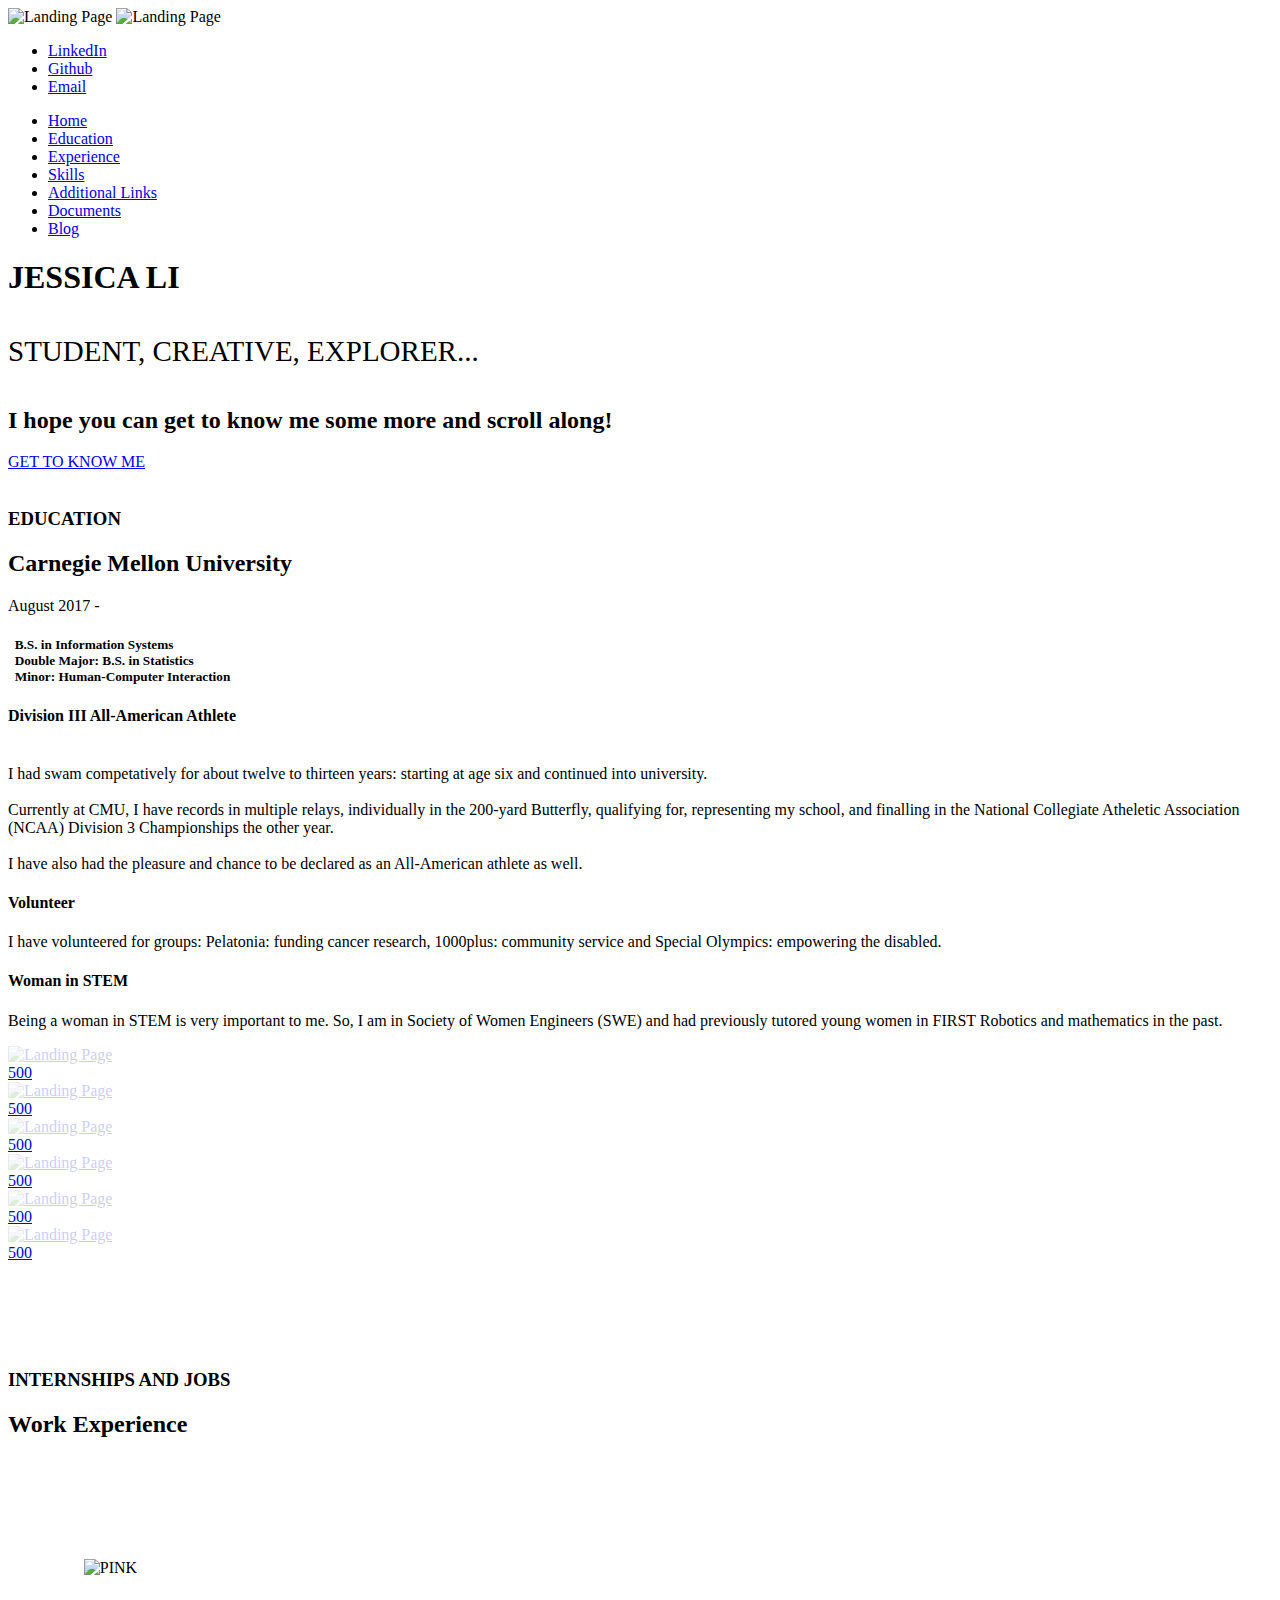
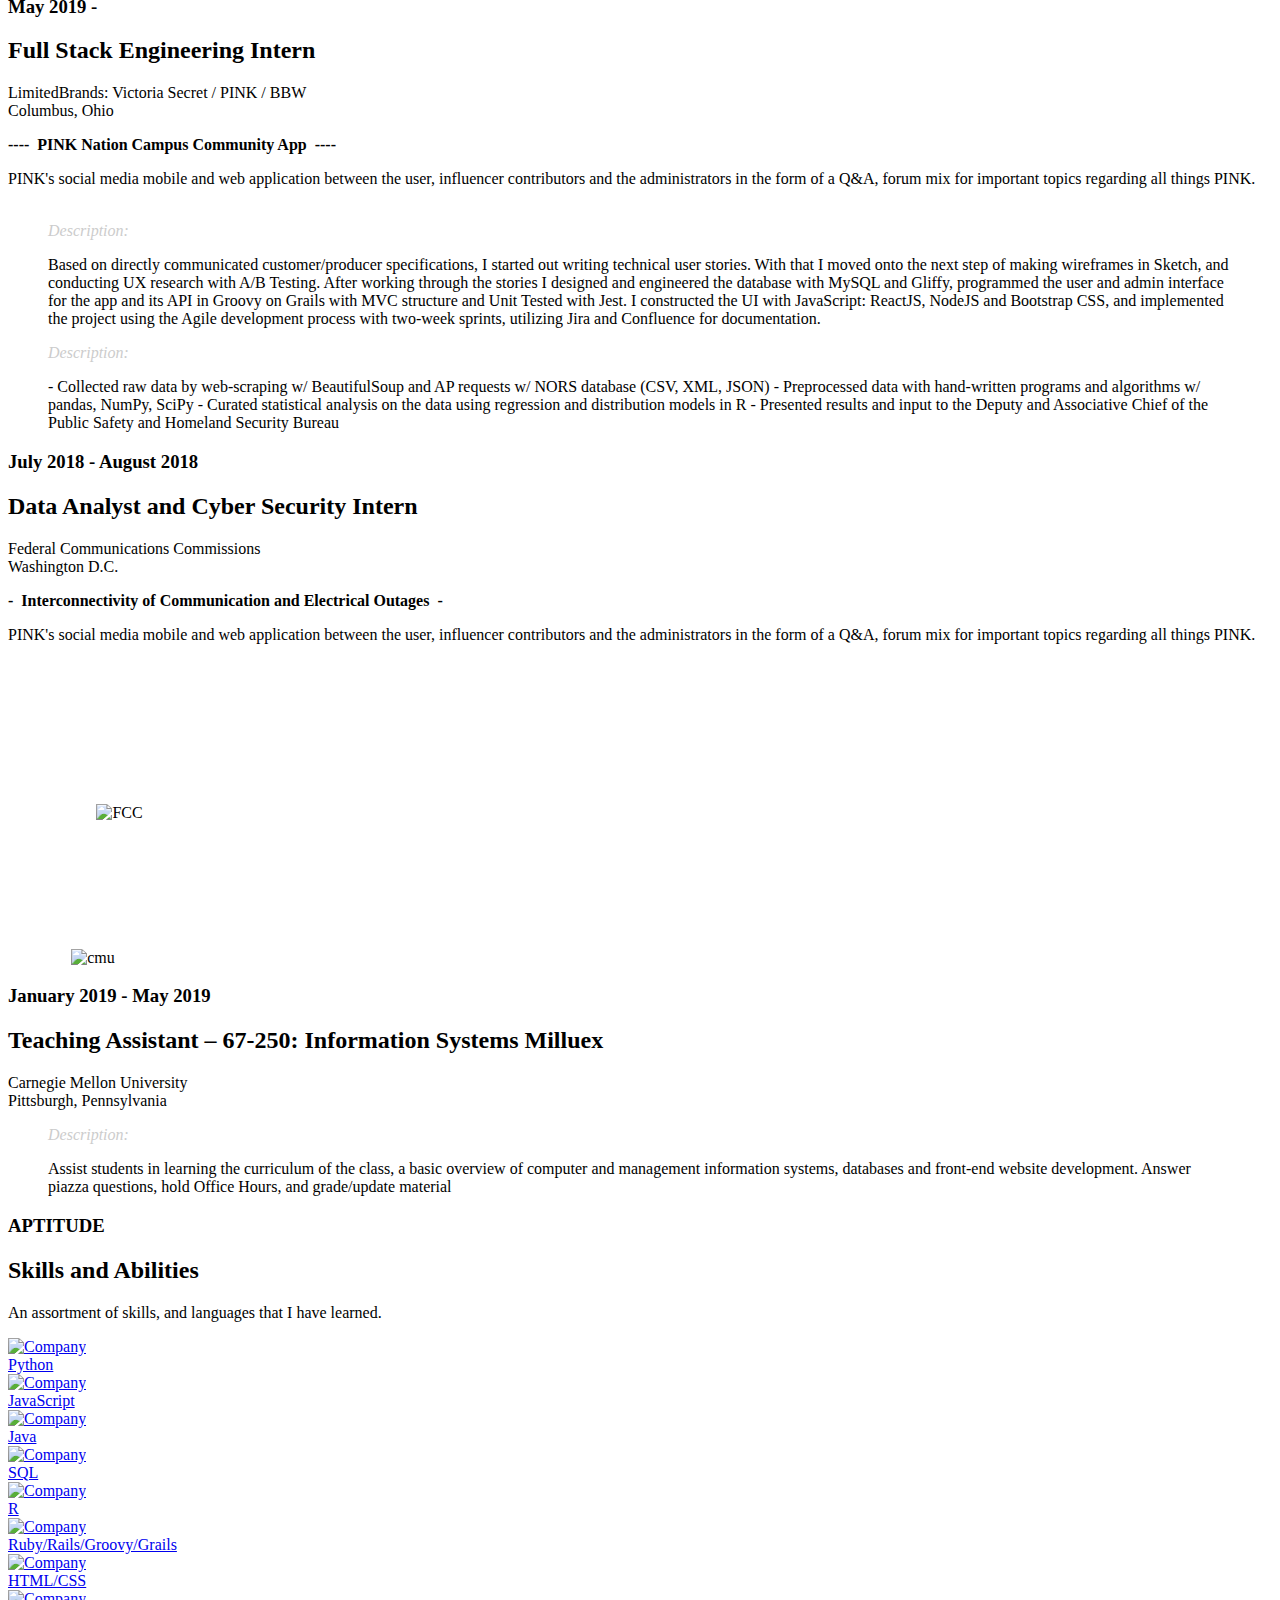
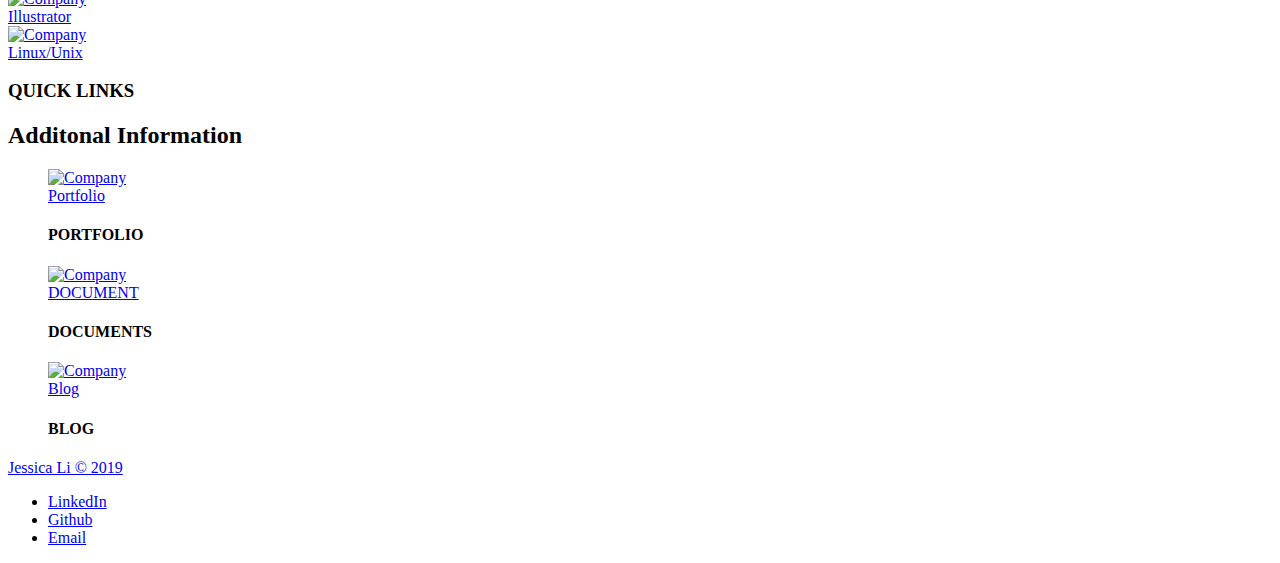
==== index.html @ 39db2e2f "///" ====
<!DOCTYPE html>
<html>
<head lang="en">
    <meta charset="UTF-8">

    <!--Page Title-->
    <title>jessica li</title>

    <!--Meta Keywords and Description-->
    <meta name="keywords" content="">
    <meta name="description" content="">
    <meta name="viewport" content="width=device-width, initial-scale=1.0, user-scalable=no"/>

    <!--Favicon-->
    <link rel="shortcut icon" href="images/favicon.ico" title="Favicon"/>

    <!-- Main CSS Files -->
    <link rel="stylesheet" href="css/style.css"> 

    <!-- Namari Color CSS -->
    <link rel="stylesheet" href="css/namari-color.css">

    <!--Icon Fonts - Font Awesome Icons-->
    <link rel="stylesheet" href="css/font-awesome.min.css">

    <!-- Animate CSS-->
    <link href="css/animate.css" rel="stylesheet" type="text/css">

    <!--Google Webfonts-->
    <link href='https://fonts.googleapis.com/css?family=Open+Sans:400,300,600,700,800' rel='stylesheet' type='text/css'>
</head>
<body>

<!-- Preloader -->
<div id="preloader">
    <div id="status" class="la-ball-triangle-path">
        <div></div>
        <div></div>
        <div></div>
    </div>
</div>
<!--End of Preloader-->

<div class="page-border" data-wow-duration="0.7s" data-wow-delay="0.2s">
    <div class="top-border wow fadeInDown animated" style="visibility: visible; animation-name: fadeInDown;"></div>
    <div class="right-border wow fadeInRight animated" style="visibility: visible; animation-name: fadeInRight;"></div>
    <div class="bottom-border wow fadeInUp animated" style="visibility: visible; animation-name: fadeInUp;"></div>
    <div class="left-border wow fadeInLeft animated" style="visibility: visible; animation-name: fadeInLeft;"></div>
</div>

<div id="wrapper">

    <header id="banner" class="scrollto clearfix" data-enllax-ratio=".5">
        <div id="header" class="nav-collapse">
            <div class="row clearfix">
                <div class="col-1">

                    <!--Logo-->
                    <div id="logo">
                        <!--Logo that is shown on the banner-->
                        <!--img src="images/logo.png" id="banner-logo" alt="Landing Page"/> -->
                        <img src="images/logo-jess.png" id="banner-logo" alt="Landing Page" height="300"/>
                        <!--End of Banner Logo-->
                        <!--The Logo that is shown on the sticky Navigation Bar-->
                        <img src="images/logo-jess.png" id="navigation-logo" alt="Landing Page"/>
                        <!--End of Navigation Logo-->
                    </div>
                    <!--End of Logo-->

                    <!--Social Icons in Header-->
                    <aside>

                        <ul class="social-icons">
                            <li>
                                <a target="_blank" title="LinkedIn" href="https://www.linkedin.com/in/jessica-li-09971/">
                                    <i class="fa fa-linkedin fa-1x"></i><span>LinkedIn</span>
                                </a>
                            </li>
                            <li>
                                <a target="_blank" title="GitHub" href="https://github.com/jessli2117">
                                    <i class="fa fa-github fa-1x"></i><span>Github</span>
                                </a>
                            </li>
                            <li>
                                <a target="_blank" title="Email" href="mailto:jeli1009@gmail.com">
                                    <i class="fa fa-envelope fa-1x"></i><span>Email</span>
                                </a>
                            </li>
                        </ul>
                    <!--End of Social Icons in Header-->

                    </aside>

                    <!--Main Navigation-->
                    <nav id="nav-main" >
                        <ul>
                            <li>
                                <a href="#banner">Home</a>
                            </li>
                            <li>
                                <a href="#about">Education</a>
                            </li>
                            <li>
                                <!-- <a href="#gallery">Projects</a> -->
                                <a href="#services">Experience</a>
                            </li>
                            <li>
                                <a href="#clients">Skills</a>
                            </li>
                            <!-- <li> -->
                                <!-- <a href="#testimonials">Additional</a> -->
                            <!-- </li> -->
                            <!-- <li>
                                <a href="#">&nbsp;&nbsp;&nbsp;&nbsp;&nbsp;     </a>
                            </li> -->
                            <li>
                                <a href="#testimonials">Additional Links</a>
                                <!-- <a href="/portfolio.html">Portfolio</a> -->
                            </li>
                            <li>
                                <a href="/docs.html">Documents</a>
                            </li>
                            <li>
                                <a href="/blog.html">Blog</a>
                            </li>
                        </ul>
                    </nav>
                    <!--End of Main Navigation-->

                    <div id="nav-trigger"><span></span></div>
                    <nav id="nav-mobile"></nav>

                </div>
            </div>
        </div><!--End of Header-->

        <!--Banner Content-->
        <div id="banner-content" class="row clearfix">

            <div class="col-38">
                    <div class="section-heading">
                        <h1>JESSICA LI</h1>
                        <div class="typewriter">
                            <h4 style="font-size:29px; font-weight:100;">
                                STUDENT, CREATIVE, EXPLORER...
                            </h4>
                        </div>
                        <h2>I hope you can get to know me some more and scroll along!</h2>
                    </div>
                    <!--Call to Action-->
                    <a href="#about" class="button ">GET TO KNOW ME</a>
                    <!--End Call to Action-->
            </div>

        </div>
        <!--End of Banner-->
        <div class="row clearfix"></div>
        <div class="row clearfix"></div>
        <br/>

        <!-- <div class="row clearfix"></div> -->
    </header>

    <!--Main Content Area-->
    <main id="content">

        <!--Introduction-->
        <!-- no-padding-bottom -->
        <section id="about" class="introduction scrollto">

            <div class="row clearfix">

                <div class="col-3">
                    <div class="section-heading">
                            <h3>EDUCATION</h3>
                            <h2 class="section-title">Carnegie Mellon University</h2>
                            <p class="section-subtitle">August 2017 - </p>
                            <h5>
                                <strong> 
                                    <i class="fa fa-check-square fa-1x"></i><span> &nbsp; B.S. in Information Systems <br></span>
                                    <i class="fa fa-plus-square fa-1x"></i><span>  &nbsp; Double Major: B.S. in Statistics<br></span>
                                    <i class="fa fa-plus-square fa-1x"></i><span>  &nbsp; Minor: Human-Computer Interaction</span>
                                </strong>
                            </h5>
                    </div>

                </div>

                <div class="col-2-3">

                    <!--Icon Block-->
                    <div class="col-2 icon-block icon-top wow fadeInUp" data-wow-delay="0.1s">
                        <!--Icon-->
                        <div class="icon">
                            <i class="fa fa-star fa-2x"></i>
                        </div>
                        <!--Icon Block Description-->
                        <div class="icon-block-description">
                            <h4>Division III All-American Athlete</h4>
                            <p> <br/>I had swam competatively for about twelve to thirteen years: starting at age six
                                and continued into university. <br/><br/>
                                Currently at CMU, I have records in multiple relays, 
                                individually in the 200-yard Butterfly, qualifying for, representing my school, 
                                and finalling in the National Collegiate Atheletic Association (NCAA) 
                                Division 3 Championships the other year. <br/><br/> I have also had the pleasure and
                                chance to be declared as an All-American athlete as well.
                            </p>
                        </div>
                    </div>
                    <!--End of Icon Block-->

                    <!--Icon Block-->
                    <div class="col-2 icon-block icon-top wow fadeInUp" data-wow-delay="0.3s">
                        <!--Icon-->
                        <div class="icon">
                            <i class="fa fa-handshake-o fa-2x"></i>
                        </div>
                        <!--Icon Block Description-->
                        <div class="icon-block-description">
                            <h4>Volunteer</h4>
                            <p>I have volunteered for groups: Pelatonia: funding cancer research, 
                                1000plus: community service and Special Olympics: empowering the disabled.
                            </p>
                        </div>
                    </div>
                    <!--End of Icon Block-->

                    <!--Icon Block-->
                    <div class="col-2 icon-block icon-top wow fadeInUp" data-wow-delay="0.5s">
                        <!--Icon-->
                        <div class="icon">
                            <i class="fa fa-bolt fa-2x"></i>
                        </div>
                        <!--Icon Block Description-->
                        <div class="icon-block-description">
                            <h4>Woman in STEM</h4>
                            <p>Being a woman in STEM is very important to me. So, I am in Society of Women Engineers (SWE)
                                and had previously tutored young women in FIRST Robotics and mathematics in the past.
                            </p>
                        </div>
                    </div>
                    <!--End of Icon Block-->

                </div>

            </div>


        </section>
        <!--End of Introduction-->


    <!--Projects-->
        <!-- no-padding-bottom -->
        <aside id="gallery" class="row text-center scrollto  clearfix" data-featherlight-gallery
                 data-featherlight-filter="a">

                <!-- <div class="section-heading">
                    <h2 class="section-title" 
                    style=
                    "   font-size: 16px;
                        font-weight: bold;
                        color: #ccc;
                        letter-spacing: 2px;
                        padding-bottom: 0;
                        padding-top: 0;
                    ">
                    MY PROJECTS</h2>
                </div> -->

                <!-- <div class="container"> -->
                <a href="images/gallery-images/gallery-image-1.jpg" data-featherlight="image" class="col-3 wow fadeIn"
                   data-wow-delay="0.1s"><img src="images/gallery-images/gallery-image-1.jpg" style="opacity: 0.2;"  alt="Landing Page"/>
                   <div class="centered"><span class='numscroller' data-min='2.5' data-max='300' data-delay='5' data-increment='2'>500</span></div>
                </a>
                <!-- </div> -->
                <a href="images/gallery-images/gallery-image-2.jpg" data-featherlight="image" class="col-3 wow fadeIn"
                   data-wow-delay="1.2s"><img src="images/gallery-images/gallery-image-2.jpg" style="opacity: 0.2;" alt="Landing Page"/>
                   <div class="centered"><span class='numscroller' data-min='2.5' data-max='300' data-delay='5' data-increment='2'>500</span></div>
                </a>
                <a href="images/gallery-images/gallery-image-3.jpg" data-featherlight="image" class="col-3 wow fadeIn"
                   data-wow-delay="0.8s"><img src="images/gallery-images/gallery-image-3.jpg" style="opacity: 0.2;" alt="Landing Page"/>
                   <div class="centered"><span class='numscroller' data-min='2.5' data-max='300' data-delay='5' data-increment='2'>500</span></div>
                </a>
                <a href="images/gallery-images/gallery-image-4.jpg" data-featherlight="image" class="col-3 wow fadeIn"
                   data-wow-delay="1.0s"><img src="images/gallery-images/gallery-image-4.jpg" style="opacity: 0.2;" alt="Landing Page"/>
                   <div class="centered"><span class='numscroller' data-min='2.5' data-max='300' data-delay='5' data-increment='2'>500</span></div>
                </a>
                <a href="images/gallery-images/gallery-image-5.jpg" data-featherlight="image" class="col-3 wow fadeIn"
                   data-wow-delay="1.8s"><img src="images/gallery-images/gallery-image-5.jpg" style="opacity: 0.2;" alt="Landing Page"/>
                   <div class="centered"><span class='numscroller' data-min='2.5' data-max='300' data-delay='5' data-increment='2'>500</span></div>
                </a>
                <a href="images/gallery-images/gallery-image-6.jpg" data-featherlight="image" class="col-3 wow fadeIn"
                   data-wow-delay="0.6s"><img src="images/gallery-images/gallery-image-6.jpg" style="opacity: 0.2;" alt="Landing Page"/>
                   <div class="centered"><span class='numscroller' data-min='2.5' data-max='300' data-delay='5' data-increment='2'>500</span></div>
                </a>

        </aside>
    <!--End of Projects-->

    <!-- Experiences Content -->
        <div id="services" class="scrollto clearfix" >

            <!-- <div class="row no-padding-bottom clearfix center"> -->
        
            <!-- <div class="row no-padding-bottom clearfix wow fadeInLeft"></div> -->
                <div class="row clearfix no-padding-bottom section-heading" style="vertical-align: middle; padding-bottom: 0; padding-top: 7%;">
                    <h3>INTERNSHIPS AND JOBS</h3>
                    <h2 class="section-title">Work Experience</h2>
                </div>
            
<!--First Work Experience -->
            <!-- <div id="work-experience-1" class="clearfix wow fadeInLeft" data-wow-delay="0.4s" data-wow-duration="2s"> -->
            <div class="row no-padding-bottom no-padding-top clearfix wow fadeInLeft">
                <!--Content Left Side-->
                <div class="col-3">
                    <!-- <img src="images/work-exp-images/pink.jpg" class= "left" height="300px" width="300px" style="vertical-align: middle;" alt="PINK"/> -->
                    <img src="images/work-exp-images/pink.jpg" class= "right" height="300px" width="300px" style="right: 0px; margin-left: 6%; margin-top: 8%" alt="PINK"/>
                </div>
                <!--End Content Left Side-->

                <!--Content of the Middle -->
                <div class="col-3">
                    <div class="section-heading no-padding-top">
                        <h3>May 2019 - </h3>
                        <h2 class="section-title">Full Stack Engineering Intern </h2>
                        <p class="section-subtitle">LimitedBrands: Victoria Secret / PINK / BBW<br/>Columbus, Ohio</p>
                    </div>
                    <p style="text-align: left; font-weight: bold; font-stretch: expanded;"> ----&nbsp;&nbsp;PINK Nation Campus Community App&nbsp; ---- <br/> </p>
                    <p style="text-align: left">
                            PINK's social media mobile and web application between the user, influencer contributors and the administrators in the form of a Q&A, 
                            forum mix for important topics regarding all things PINK. &nbsp; <br/><br/>
                    </p>
                </div>
                <!--End Content Middle-->

                <!-- Content of Right Side-->
                <div class="col-3 left">
                    <!-- <img src="images/dancer.jpg" alt="Dancer"/> -->
                    <!--User Quote-->
                    <blockquote class="counter text-right bigtest">
                            <footer style="text-align: left; font-style: italic;color: #ccc;"> Description:</footer>
                            <p style="text-align: left">
                                Based on directly communicated customer/producer specifications, I started out writing technical user stories. With that I moved onto
                                the next step of making wireframes in Sketch, and conducting UX research with A/B Testing. After working through the stories I
                                designed and engineered the database with MySQL and Gliffy, programmed the user and admin interface for the app and its API in Groovy on Grails 
                                with MVC structure and Unit Tested with Jest. I constructed the UI with JavaScript: ReactJS, NodeJS and Bootstrap CSS, and implemented 
                                the project using the Agile development process with two-week sprints, utilizing Jira and Confluence for documentation.<br/>
                            </p>
                            <!-- <footer>— John Doe, Happy Customer</footer> -->
                    </blockquote>
                        <!-- End of Quote-->
                </div>
                <!--End of Right Side-->
            </div>
            <!--End of First Work Experience -->
        
<!-- Second Work Experience -->
            <!-- <div class="pricing-block featured col-2 wow fadeInUp" data-wow-delay="0.4s"></div> -->
            <!-- <div id="work-experience-2" class="clearfix wow fadeInRight" data-wow-delay="0.6s" data-wow-duration="2s"> -->
            <div class="row no-padding-bottom clearfix wow fadeInRight">

                <!--Content Left Side-->
                <div class="col-3">
                    <blockquote class="counter text-right bigtest">
                            <footer style="text-align: left; font-style: italic;color: #ccc;"> Description:</footer>
                            <p style="text-align: left">
                                    - Collected raw data by web-scraping w/ BeautifulSoup and AP requests w/ NORS database (CSV, XML, JSON)
                                    - Preprocessed data with hand-written programs and algorithms w/ pandas, NumPy, SciPy
                                    - Curated statistical analysis on the data using regression and distribution models in R
                                    - Presented results and input to the Deputy and Associative Chief of the Public Safety and Homeland Security Bureau<br/>
                            </p>
                            <!-- <footer>— John Doe, Happy Customer</footer> -->
                    </blockquote>
                </div>
                <!--End Content Left Side-->

                <!--Content of the Middle-->
                <div class="col-3">
                    <div class="section-heading">
                        <h3>July 2018 - August 2018</h3>
                        <h2 class="section-title">Data Analyst and Cyber Security Intern </h2>
                        <p class="section-subtitle">Federal Communications Commissions<br/>Washington D.C.</p>
                    </div>
                    <p style="text-align: left; font-weight: bold; font-stretch: expanded;"> -&nbsp;&nbsp;Interconnectivity of Communication and Electrical Outages&nbsp; - <br/> </p>
                    <p style="text-align: left">
                            PINK's social media mobile and web application between the user, influencer contributors and the administrators in the form of a Q&A, 
                            forum mix for important topics regarding all things PINK. &nbsp; <br/><br/>
                    </p>
                </div>
                <!--End Content Middle-->

                <!--Content Right Side-->
                <div class="col-3">
                        <img src="images/work-exp-images/fcc.jpg" class="Right" height="300px" width="300px" style="right: 0px; margin-left: 7%; margin-top: 10%" alt="FCC"/> <!--21%-->
                </div>
                <!--End of Right Side-->
            </div>
            <!--End of Second Content Section-->

<!--Third Work Experience -->
            <div class="row no-padding-bottom clearfix wow fadeInLeft">
                <!--Content Left Side-->
                <div class="col-3">
                        <img src="images/work-exp-images/cmu.png" class= "right" height="300px" width="300px" style="right: 0px; margin-left: 5%; margin-top: 10%" alt="cmu"/>
                </div>
                <!--End Content Left Side-->

                <!--Content of the Middle -->
                <div class="col-3">
                    <div class="section-heading">
                        <h3>January 2019 - May 2019</h3>
                        <h2 class="section-title">Teaching Assistant – 67-250: Information Systems Milluex </h2>
                        <p class="section-subtitle">Carnegie Mellon University<br/>Pittsburgh, Pennsylvania</p>
                    </div>
                    <!-- <p> Description about this summer </p> -->
                </div>
                <!--End Content Middle-->

                <!-- Content of Right Side-->
                <div class="col-3">
                    <!-- <img src="images/dancer.jpg" alt="Dancer"/> -->
                    <!--User Quote-->
                    <blockquote class="counter text-right bigtest">
                            <footer style="text-align: left; font-style: italic;color: #ccc;"> Description:</footer>
                            <p style="text-align: left">
                                Assist students in learning the curriculum of the class, a basic overview of computer and management information systems,
                                databases and front-end website development. Answer piazza questions, hold Office Hours, and grade/update material
                            </p>
                        </blockquote>
                        <!-- End of Quote-->
                </div>
                <!--End of Right Side-->
            </div>
            <!--End of Third Work Experience -->
                        
            <!-- Fourth Work Experience -->
            <!-- <div class="row no-padding-bottom clearfix wow fadeInRight"> -->
                <!--Content Left Side-->
                <!-- <div class="col-3"> -->
                    <!--User Quote-->
                        <!-- <q>Lorem ipsum dolor sit amet, consectetur adipiscing elit, sed do eiusmod tempor incididunt ut -->
                            <!-- labore et dolore magna aliqua</q> -->
                        <!-- <footer>— John Doe, Happy Customer</footer> -->
                    <!-- End of Quote-->
                <!-- </div> -->
                <!--End Content Left Side-->

                <!--Content of the Middle-->
                <!-- <div class="col-3"> -->
                    <!-- <div class="section-heading"> -->
                        <!-- <h3>May 2016 - August 2016</h3> -->
                        <!-- <h2 class="section-title">Computer Science Intern </h2> -->
                        <!-- <p class="section-subtitle">Johns Hopkins Applied Physics Lab<br/>Laurel, Maryland</p> -->
                    <!-- </div> -->
                    <!-- <p></p> -->
                <!-- </div> -->
                <!--End Content Middle-->

                <!--Content Right Side-->
                <!-- <div class="col-3"> -->
                        <!-- <img src="images/work-exp-images/jhuapl.png" class="Right" height="300px" width="300px" style="right: 0px; margin-left: 7%; margin-top: 21%" alt="jhuapl"/> 21% -->
                <!-- </div> -->
                <!--End of Right Side-->
            <!-- </div> -->
            <!-- End of Fourth Content Section -->

            
            <!-- </div> -->
        <!--End of Experience Content Section-->
        </div>

        <!--Clients-->
        <section id="clients" class="scrollto clearfix">
            <div class="row clearfix">

                <div class="col-3">

                    <div class="section-heading">
                        <h3>APTITUDE</h3>
                        <h2 class="section-title">Skills and Abilities</h2>
                        <p class="section-subtitle">An assortment of skills, and languages that I have learned. </p>
                    </div>

                </div>

                <div class="col-2-3">

                    <a href="#" class="col-3">
                        <img src="images/company-images/company-logo1.png" alt="Company"/>
                        <div class="client-overlay"><span>Python</span></div>
                    </a>
                    <a href="#" class="col-3">
                        <img src="images/company-images/company-logo2.png" alt="Company"/>
                        <div class="client-overlay"><span>JavaScript</span></div>
                    </a>
                    <a href="#" class="col-3">
                        <img src="images/company-images/company-logo3.png" alt="Company"/>
                        <div class="client-overlay"><span>Java</span></div>
                    </a>
                    <a href="#" class="col-3">
                        <img src="images/company-images/company-logo4.png" alt="Company"/>
                        <div class="client-overlay"><span>SQL</span></div>
                    </a>
                    <a href="#" class="col-3">
                        <img src="images/company-images/company-logo5.png" alt="Company"/>
                        <div class="client-overlay"><span>R</span></div>
                    </a>
                    <a href="#" class="col-3">
                        <img src="images/company-images/company-logo6.png" alt="Company"/>
                        <div class="client-overlay"><span>Ruby/Rails/Groovy/Grails</span></div>
                    </a>
                    <a href="#" class="col-3">
                        <img src="images/company-images/company-logo7.png" alt="Company"/>
                        <div class="client-overlay"><span>HTML/CSS</span></div>
                    </a>
                    <a href="#" class="col-3">
                        <img src="images/company-images/company-logo8.png" alt="Company"/>
                        <div class="client-overlay"><span>Illustrator</span></div>
                    </a>

                    <a href="#" class="col-3">
                        <img src="images/company-images/company-logo9.png" alt="Company"/>
                        <div class="client-overlay"><span>Linux/Unix</span></div>
                    </a>

                </div>

            </div>
        </section>
        <!--End of Clients-->

        <!--Testimonials-->
        <section id="testimonials" class="scrollto clearfix">
        <aside id="testimonials" class="secondary-color scrollto text-center clearfix wow fadeInDown"  data-enllax-ratio=".2">
                <!-- <div class="row no-padding-bottom clearfix"> -->
            <div class="row clearfix">

                <div class="section-heading no-padding-bottom">
                    <h3>QUICK LINKS</h3>
                    <h2 class="section-title">Additonal Information</h2>
                </div>

                <!--User Testimonial-->
                <blockquote class="col-3 testimonial classic wow fadeInUp" data-wow-delay="0.8s">
                    <a target="_blank" title="GitHub" href="https://github.com/jessli2117">
                    <!-- <a href="/portfolio.html"> -->
                            <img src="images/company-images/company-logo9.png" alt="Company"/>
                            <div class="client-overlay"><span>Portfolio</span></div>
                    </a>
                    <!-- <div class="dot"><span class='numscroller' data-min='2.5' data-max='400' data-delay='5' data-increment='2'>400</span></div> -->
                    <!-- <img src="images/user-images/user-1.jpg" alt="User"/> -->
                    <h4>PORTFOLIO</h4>
                    <!-- <q>Lorem ipsum dolor sit amet, consectetur adipiscing elit, sed do eiusmod tempor incididunt ut
                        labore
                        et dolore magna aliqua</q>
                    <footer>PORTFOLIO</footer> -->
                </blockquote>
                <!-- End of Testimonial-->

                <!--User Testimonial-->
                <blockquote class="col-3 testimonial classic wow fadeInUp" data-wow-delay="1.2s">
                    <a href="/docs.html">
                        <img src="images/company-images/company-logo1.png" alt="Company"/>
                        <div class="client-overlay"><span>DOCUMENT</span></div>
                    </a>
                        <!-- <div class="dot"><span class='numscroller' data-min='2.5' data-max='400' data-delay='5' data-increment='2'>400</span></div> -->
                    <!-- <img src="images/user-images/user-2.jpg" alt="User"/> -->
                    <h4>DOCUMENTS</h4>
                    <!-- <q>Lorem ipsum dolor sit amet, consectetur adipiscing elit, sed do eiusmod tempor incididunt ut
                        labore
                        et dolore magna aliqua</q>
                    <footer>DOCUMENTS</footer> -->
                </blockquote>
                <!-- End of Testimonial-->

                <!--User Testimonial-->
                <blockquote class="col-3 testimonial classic wow fadeInUp" data-wow-delay="1.6s">
                    <a href="/blog.html">
                        <img src="images/company-images/company-logo4.png" alt="Company"/>
                        <div class="client-overlay"><span>Blog</span></div>
                    </a>
                        <!-- <div class="dot"><span class='numscroller' data-min='2.5' data-max='400' data-delay='5' data-increment='2'>400</span></div> -->
                    <!-- <img src="images/user-images/user-3.jpg" alt="User"/> -->
                    <h4>BLOG</h4>
                    <!-- <footer>BLOG</footer> -->
                </blockquote>
                <!-- End of Testimonial-->

            </div>
        </div>
        </aside>
    </section>
        
        <!--End of Testimonials-->

        <!--Documents Section-->
        <!-- <section id="pricing" class="secondary-color text-center scrollto clearfix ">
                <div class="row clearfix">
    
                    <div class="section-heading">
                        <h3>LOOKING CLOSER</h3>
                        <h2 class="section-title">Documents</h2>
                    </div> -->
    
                    <!--Document Block-->
                    <!-- <div class="pricing-block col-2 wow fadeInUp" data-wow-delay="0.8s">
                        <div class="pricing-block-content">
                            <h3>Resume</h3>
                            <p class="pricing-sub">Read all about me...</p>
                            <iframe src="resume.pdf" width="500px" height="700px"></iframe>
                            <a href="resume.pdf" class="button" download="jessica-li-resume.pdf"> DOWNLOAD </a>
                        </div>
                    </div> -->
                    <!--End Document Block-->
    
                    <!--Document Block-->
                    <!-- <div class="pricing-block col-2 wow fadeInUp" data-wow-delay="0.8s">
                        <div class="pricing-block-content">
                            <h3>Cover Letter</h3>
                            <p class="pricing-sub">My letter to you...</p>
                            <iframe src="cover-letter.pdf" width="500px" height="700px"> </iframe>
                            <a href="cover-letter.pdf" class="button" download="jessica-li-coverletter"> DOWNLOAD </a>
                            <form method="get" action="resume.pdf">
                                <button type="submit">DOWNLOAD</button>
                                </form> -->
                        <!-- </div> -->
                    <!-- </div> -->
                    <!--End Document Block-->
                <!-- </div> -->
        <!-- </section> -->
        <!-- End of Pricing Tables -->

    </main>
    <!--End Main Content Area-->


    <!--Footer-->
    <footer id="landing-footer" class="clearfix">
        <div class="row clearfix">

            <p id="copyright" class="col-2"> <a href="mailto:jeli1009@gmail.com">Jessica Li © 2019</a></p>

            <!--Social Icons in Footer-->
            <ul class="col-2 social-icons">
                    <li>
                        <a target="_blank" title="LinkedIn" href="https://www.linkedin.com/in/jessica-li-09971/">
                            <i class="fa fa-linkedin fa-1x"></i><span>LinkedIn</span>
                        </a>
                    </li>
                    <li>
                        <a target="_blank" title="GitHub" href="https://github.com/jessli2117">
                            <i class="fa fa-github fa-1x"></i><span>Github</span>
                        </a>
                    </li>
                    <li>
                        <a target="_blank" title="Email" href="mailto:jeli1009@gmail.com">
                            <i class="fa fa-envelope fa-1x"></i><span>Email</span>
                        </a>
                    </li>
                </ul>
                <!--End of Social Icons in Footer-->
        </div>
        <div class="row clearfix"></div>
    </footer>
    <!--End of Footer-->

</div>

<!-- Include JavaScript resources -->
<script src="js/jquery.1.8.3.min.js"></script>
<script src="js/wow.min.js"></script>
<script src="js/featherlight.min.js"></script>
<script src="js/featherlight.gallery.min.js"></script>
<script src="js/jquery.enllax.min.js"></script>
<script src="js/jquery.scrollUp.min.js"></script>
<script src="js/jquery.easing.min.js"></script>
<script src="js/jquery.stickyNavbar.min.js"></script>
<script src="js/jquery.waypoints.min.js"></script>
<script src="js/jquery.numscroller-1.0.js"></script>
<script src="js/images-loaded.min.js"></script>
<script src="js/lightbox.min.js"></script>
<script src="js/site.js"></script>


</body>
</html>
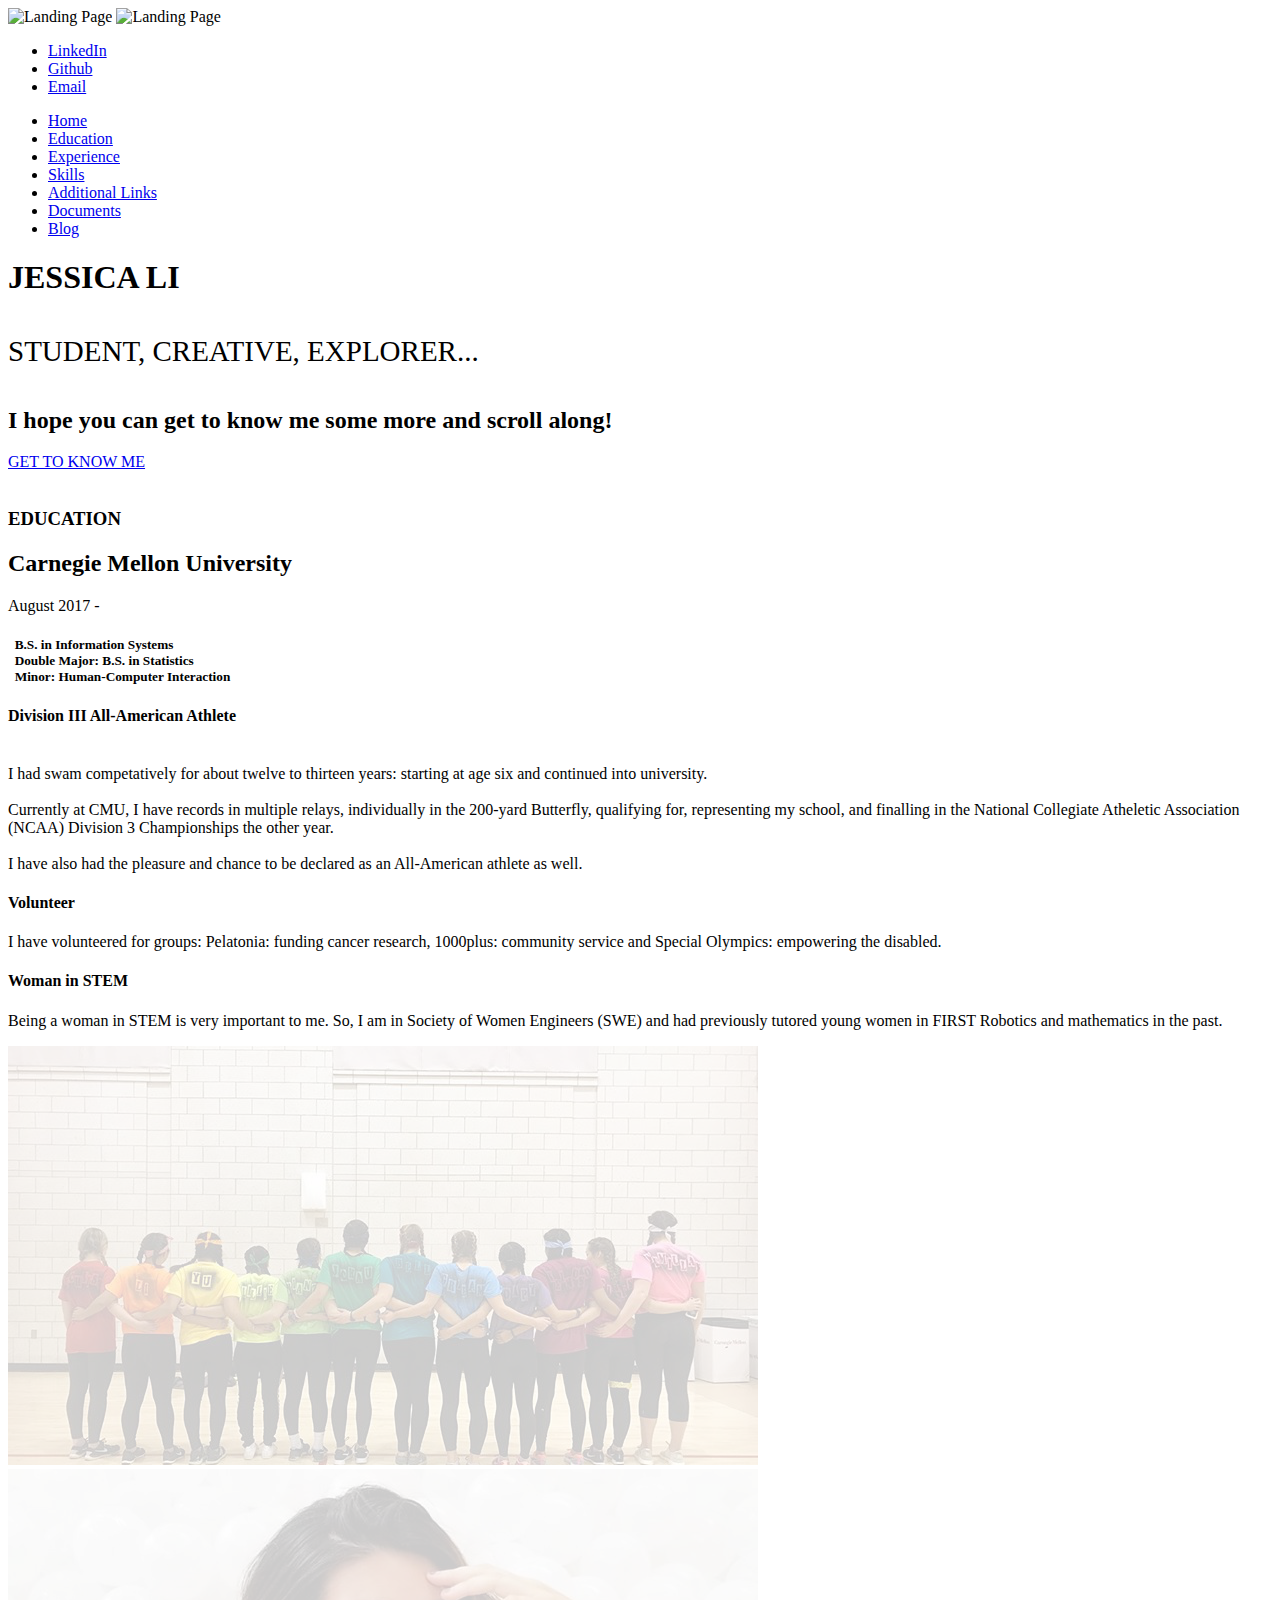
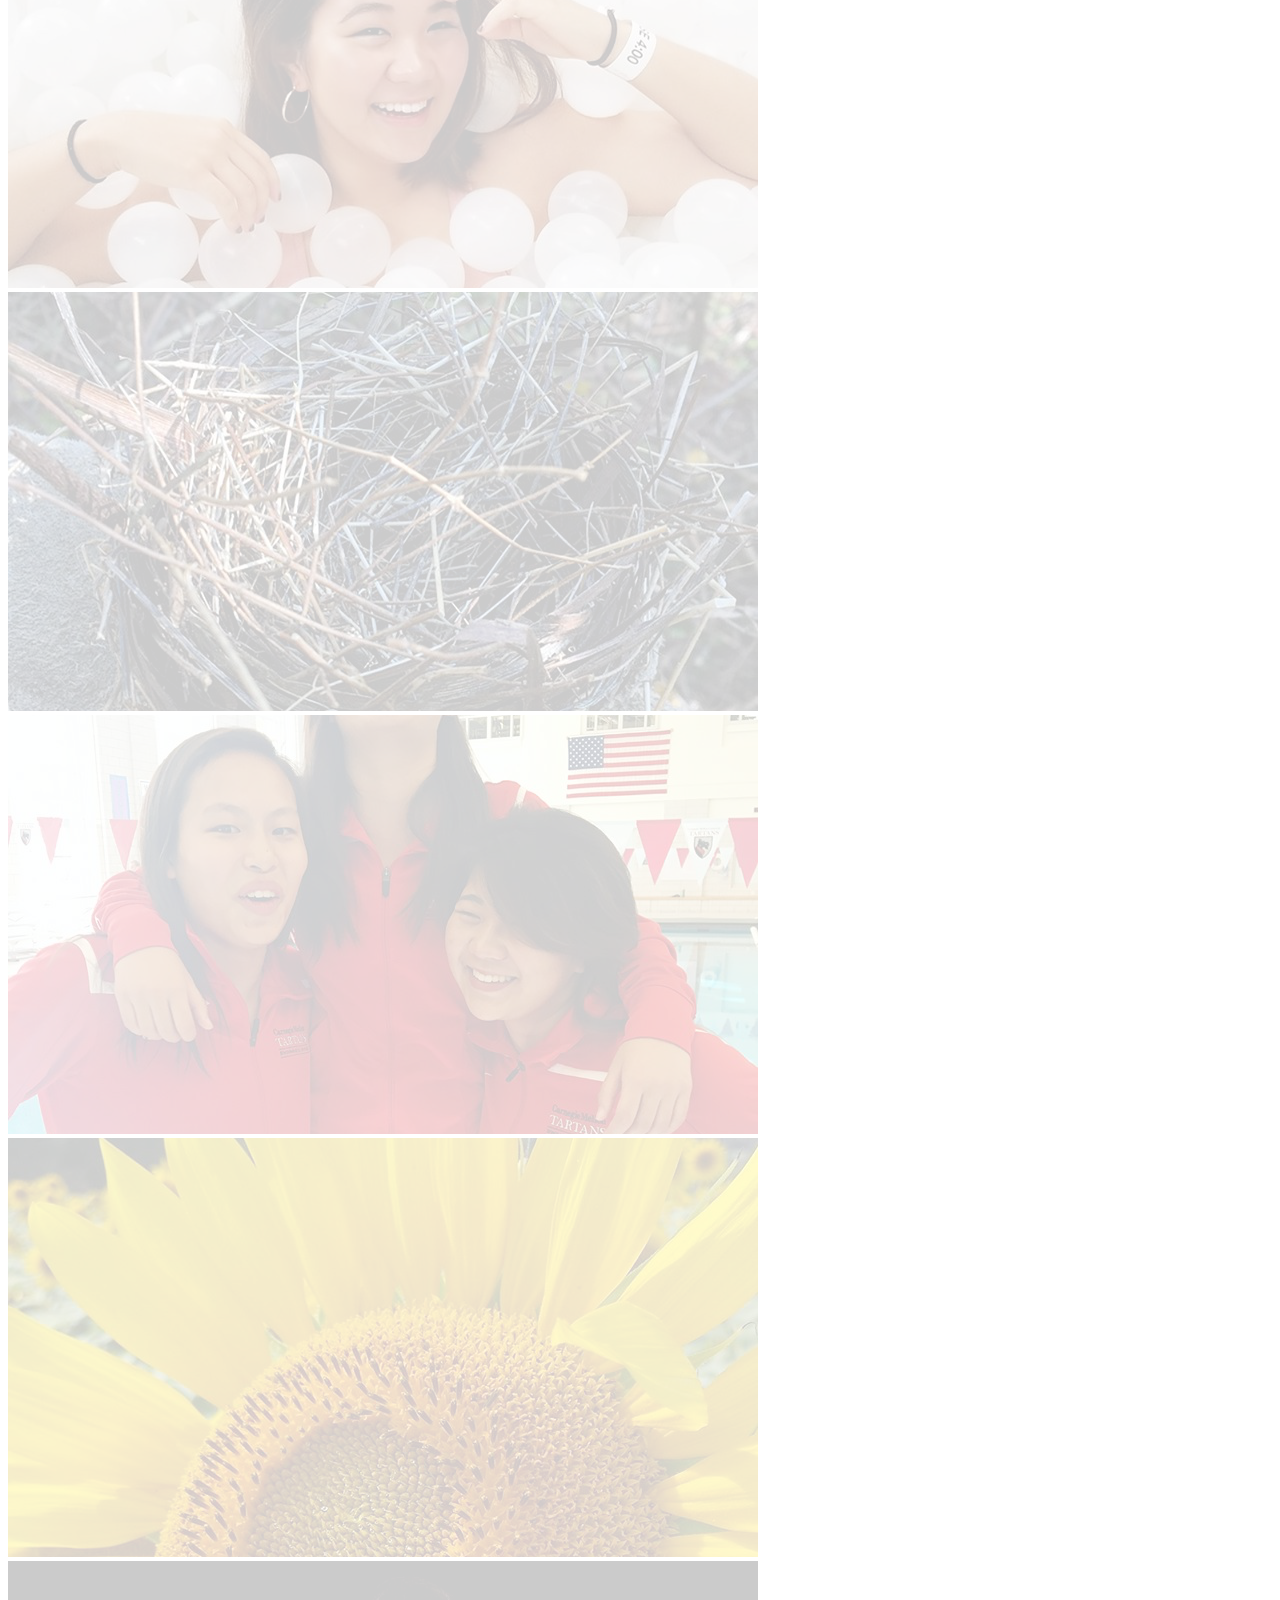
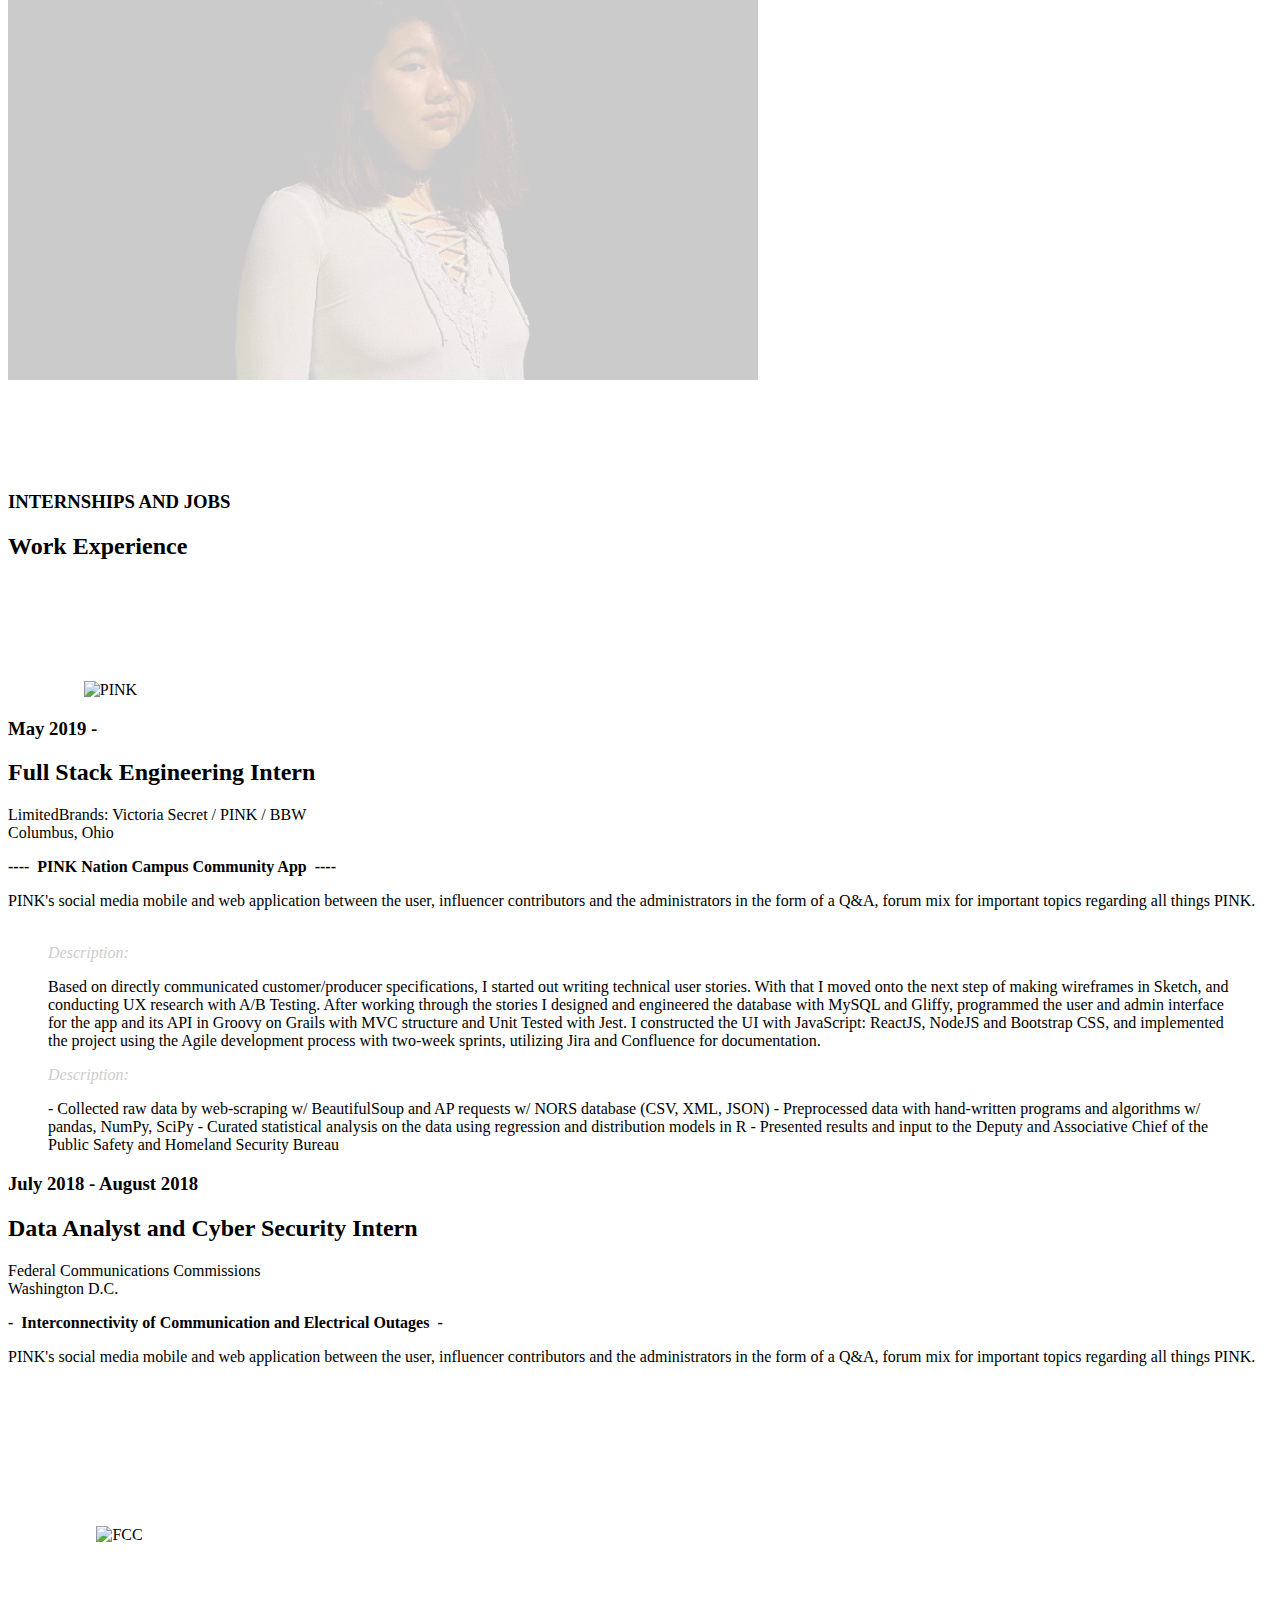
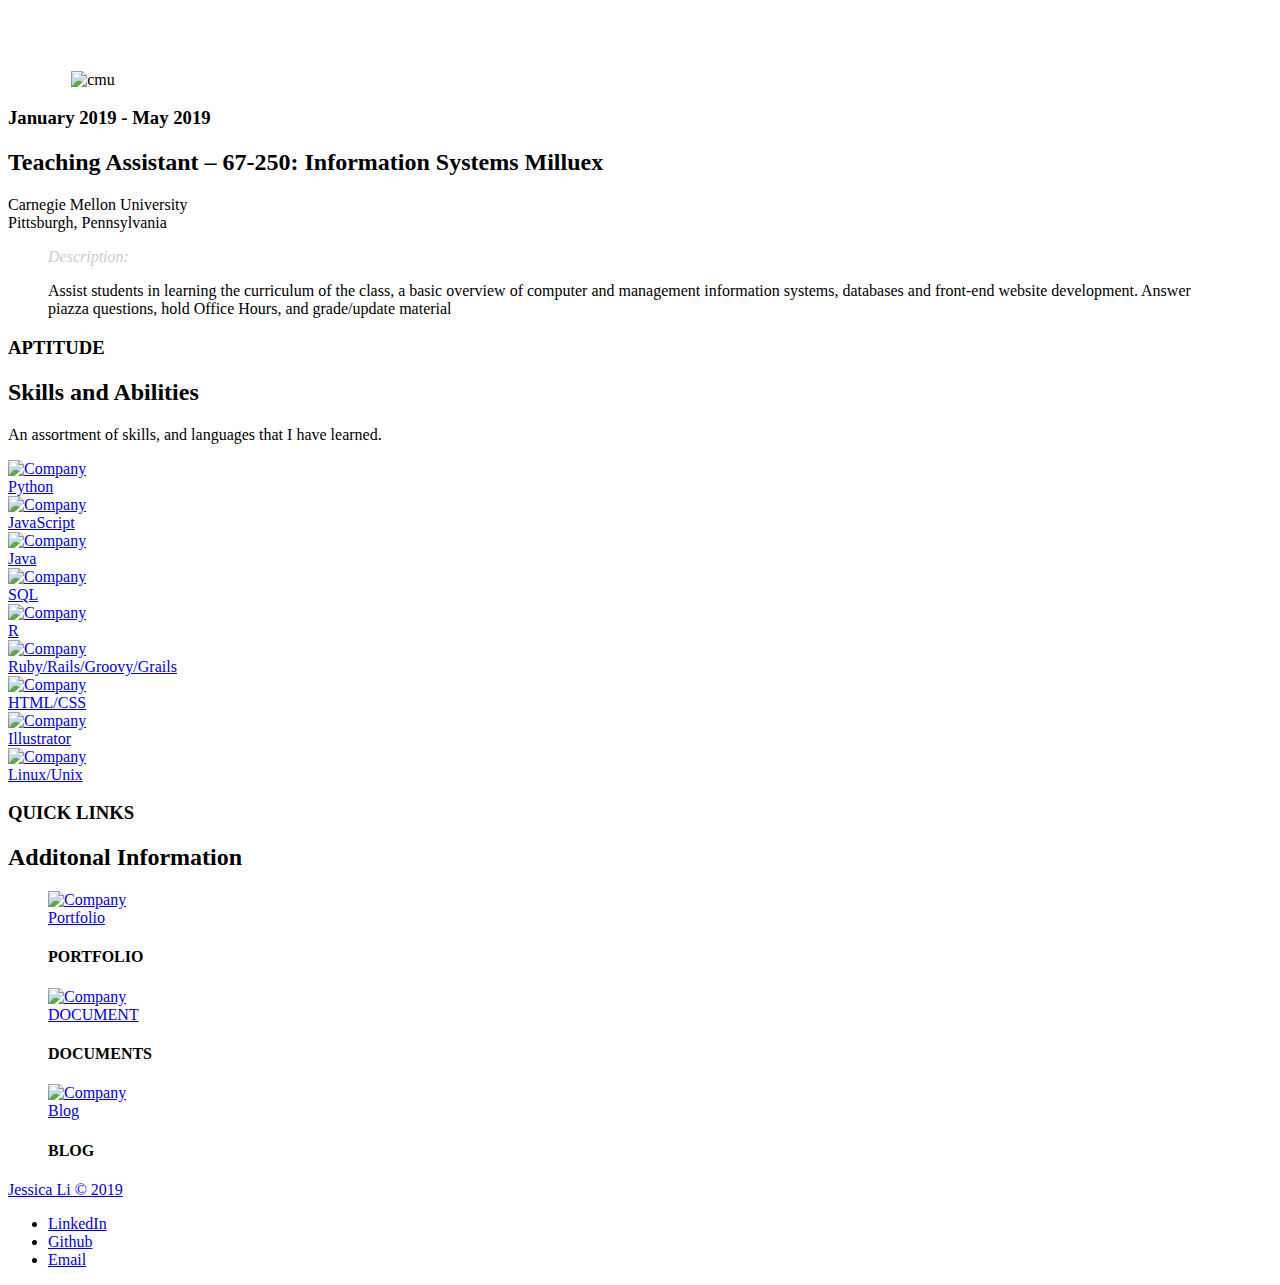
==== commit e4a13cb7: "Changed pictures" ====
--- a/index.html
+++ b/index.html
@@ -268,31 +268,34 @@
                     MY PROJECTS</h2>
                 </div> -->
 
+
+                <!-- 950 × 531 -->
+
                 <!-- <div class="container"> -->
                 <a href="images/gallery-images/gallery-image-1.jpg" data-featherlight="image" class="col-3 wow fadeIn"
                    data-wow-delay="0.1s"><img src="images/gallery-images/gallery-image-1.jpg" style="opacity: 0.2;"  alt="Landing Page"/>
-                   <div class="centered"><span class='numscroller' data-min='2.5' data-max='300' data-delay='5' data-increment='2'>500</span></div>
+                   <!-- <div class="centered"><span class='numscroller' data-min='2.5' data-max='17' data-delay='5' data-increment='2'>17+ projects</span></div> -->
                 </a>
                 <!-- </div> -->
                 <a href="images/gallery-images/gallery-image-2.jpg" data-featherlight="image" class="col-3 wow fadeIn"
                    data-wow-delay="1.2s"><img src="images/gallery-images/gallery-image-2.jpg" style="opacity: 0.2;" alt="Landing Page"/>
-                   <div class="centered"><span class='numscroller' data-min='2.5' data-max='300' data-delay='5' data-increment='2'>500</span></div>
+                   <!-- <div class="centered"><span class='numscroller' data-min='2.5' data-max='10000' data-delay='5' data-increment='2'>100000+ lines of code</span></div> -->
                 </a>
                 <a href="images/gallery-images/gallery-image-3.jpg" data-featherlight="image" class="col-3 wow fadeIn"
                    data-wow-delay="0.8s"><img src="images/gallery-images/gallery-image-3.jpg" style="opacity: 0.2;" alt="Landing Page"/>
-                   <div class="centered"><span class='numscroller' data-min='2.5' data-max='300' data-delay='5' data-increment='2'>500</span></div>
+                   <!-- <div class="centered"><span class='numscroller' data-min='2.5' data-max='15' data-delay='5' data-increment='2'>15+ years of competative athletics</span></div> -->
                 </a>
                 <a href="images/gallery-images/gallery-image-4.jpg" data-featherlight="image" class="col-3 wow fadeIn"
                    data-wow-delay="1.0s"><img src="images/gallery-images/gallery-image-4.jpg" style="opacity: 0.2;" alt="Landing Page"/>
-                   <div class="centered"><span class='numscroller' data-min='2.5' data-max='300' data-delay='5' data-increment='2'>500</span></div>
+                   <!-- <div class="centered"><span class='numscroller' data-min='2.5' data-max='5' data-delay='5' data-increment='2'>5+ years of customer service</span></div> -->
                 </a>
                 <a href="images/gallery-images/gallery-image-5.jpg" data-featherlight="image" class="col-3 wow fadeIn"
                    data-wow-delay="1.8s"><img src="images/gallery-images/gallery-image-5.jpg" style="opacity: 0.2;" alt="Landing Page"/>
-                   <div class="centered"><span class='numscroller' data-min='2.5' data-max='300' data-delay='5' data-increment='2'>500</span></div>
+                   <!-- <div class="centered"><span class='numscroller' data-min='2.5' data-max='300' data-delay='5' data-increment='2'>300 cups of coffee</span></div> -->
                 </a>
                 <a href="images/gallery-images/gallery-image-6.jpg" data-featherlight="image" class="col-3 wow fadeIn"
                    data-wow-delay="0.6s"><img src="images/gallery-images/gallery-image-6.jpg" style="opacity: 0.2;" alt="Landing Page"/>
-                   <div class="centered"><span class='numscroller' data-min='2.5' data-max='300' data-delay='5' data-increment='2'>500</span></div>
+                   <!-- <div class="centered"><span class='numscroller' data-min='2.5' data-max='2' data-delay='5' data-increment='1'>2 years in undergraduate</span></div> -->
                 </a>
 
         </aside>
